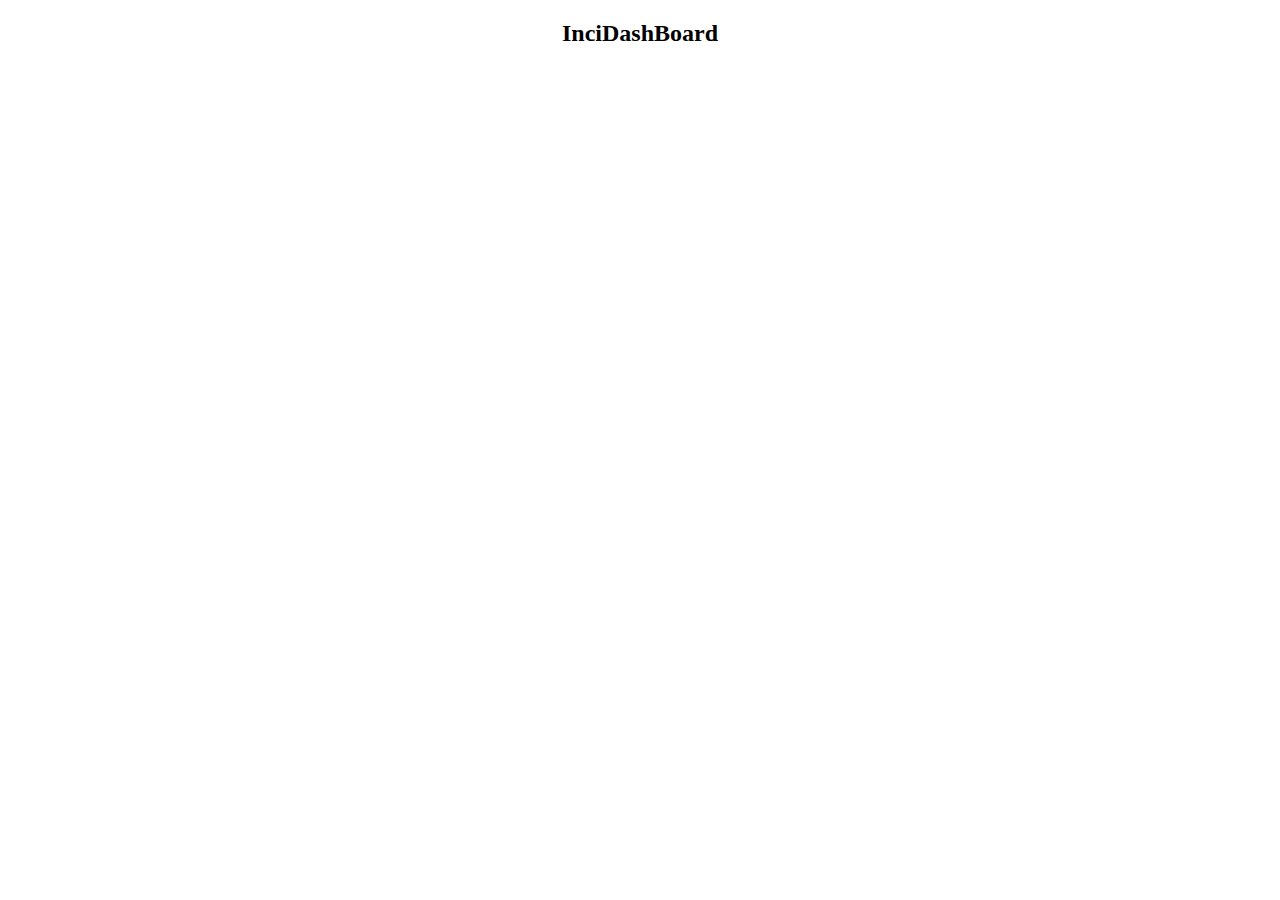
==== src/main/resources/templates/index.html @ 81f6ea28 "Modelo segun el guión(a revisar) ,html inicial,plantillas,repositorios" ====
<!DOCTYPE html>
<html lang="en">
<head th:replace="fragments/head" />
<body>
	<nav th:replace="fragments/nav" />
	<div class="container" style="text-align: center">
		<h2 > InciDashBoard  </h2>
		
	</div>
	<footer th:replace="fragments/footer" />
</body>
</html>
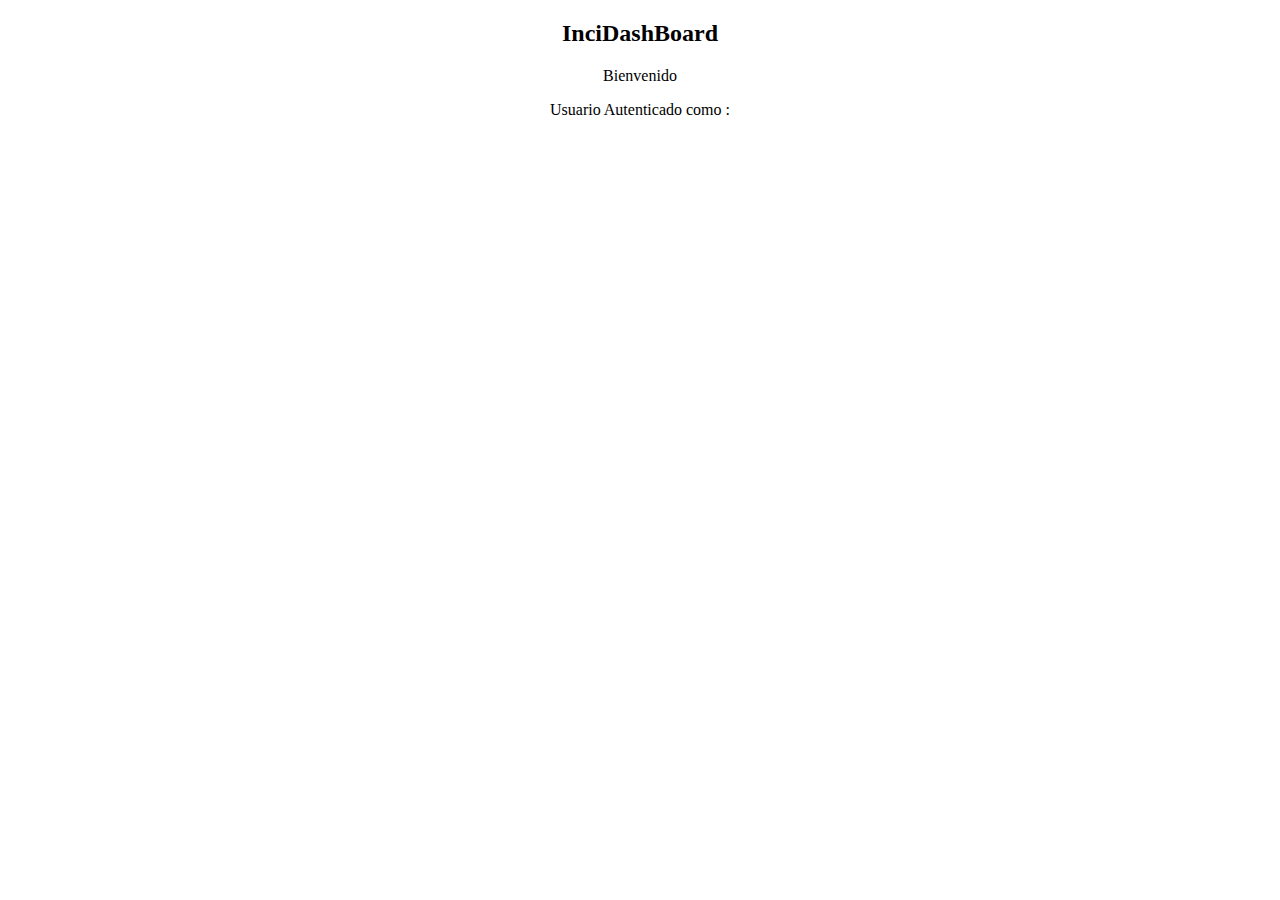
==== commit c1ca47a8: "Navegacion desde la lista de incidencias a mapa de la localizacion,ajustes css" ====
--- a/src/main/resources/templates/index.html
+++ b/src/main/resources/templates/index.html
@@ -6,6 +6,17 @@
 	<div class="container" style="text-align: center">
 		<h2 > InciDashBoard  </h2>
 		
+				
+		<div sec:authorize="isAuthenticated()">
+			<p>Bienvenido</p>
+			<p>Usuario Autenticado como : <span
+				sec:authentication="principal.username" th:inline="text">
+				</span></p>
+			</ul>
+		
+		</div>
+		
+		
 	</div>
 	<footer th:replace="fragments/footer" />
 </body>
